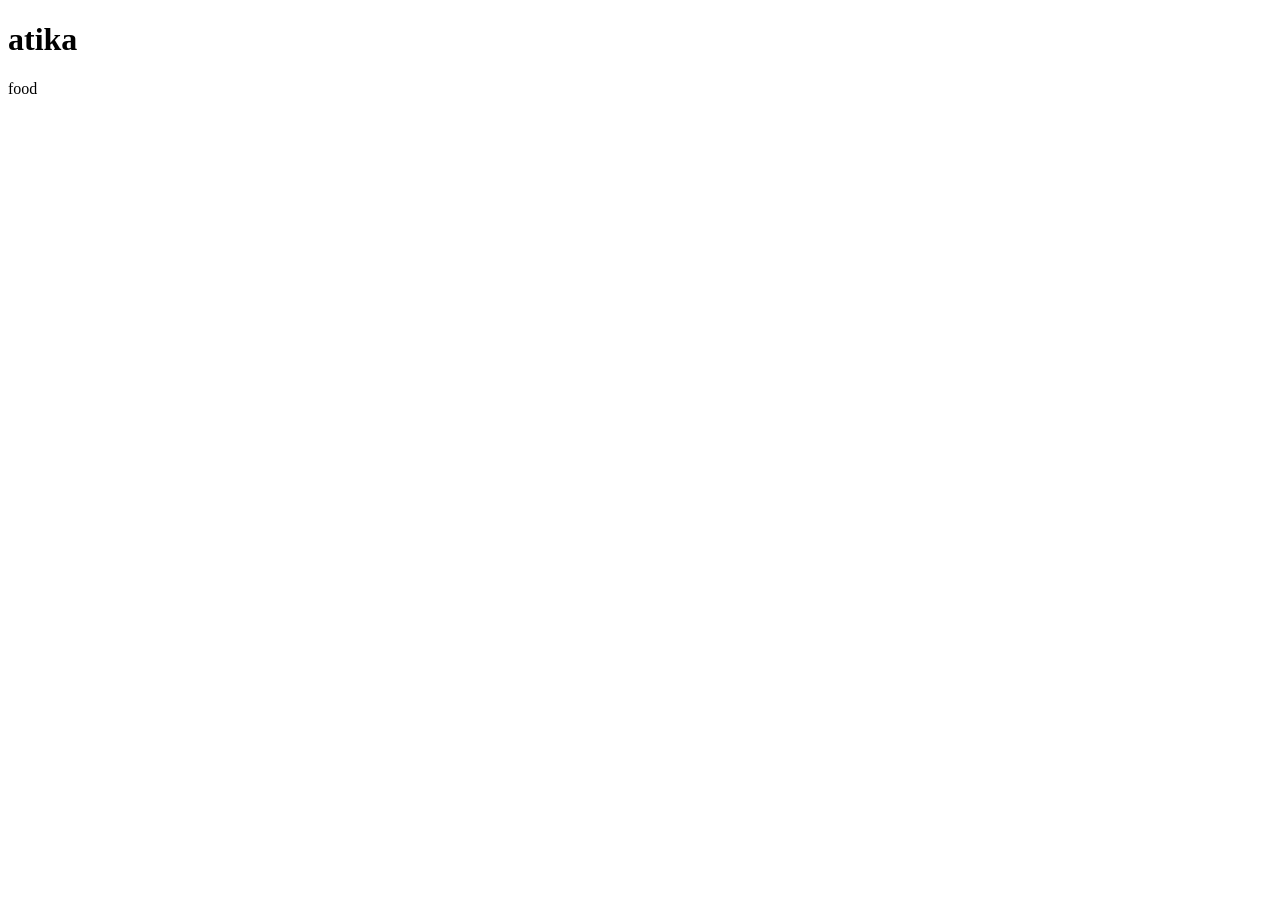
==== index.html @ 4197ef55 "add index file" ====
<!DOCTYPE html>
<html lang="en">
<head>
    <meta charset="UTF-8">
    <meta name="viewport" content="width=device-width, initial-scale=1.0">
    <title>MTM6130</title>
</head>
<body>
    <header>
        <h1>atika</h1>
        <main>food        </main>

    </header>
</body>
</html>
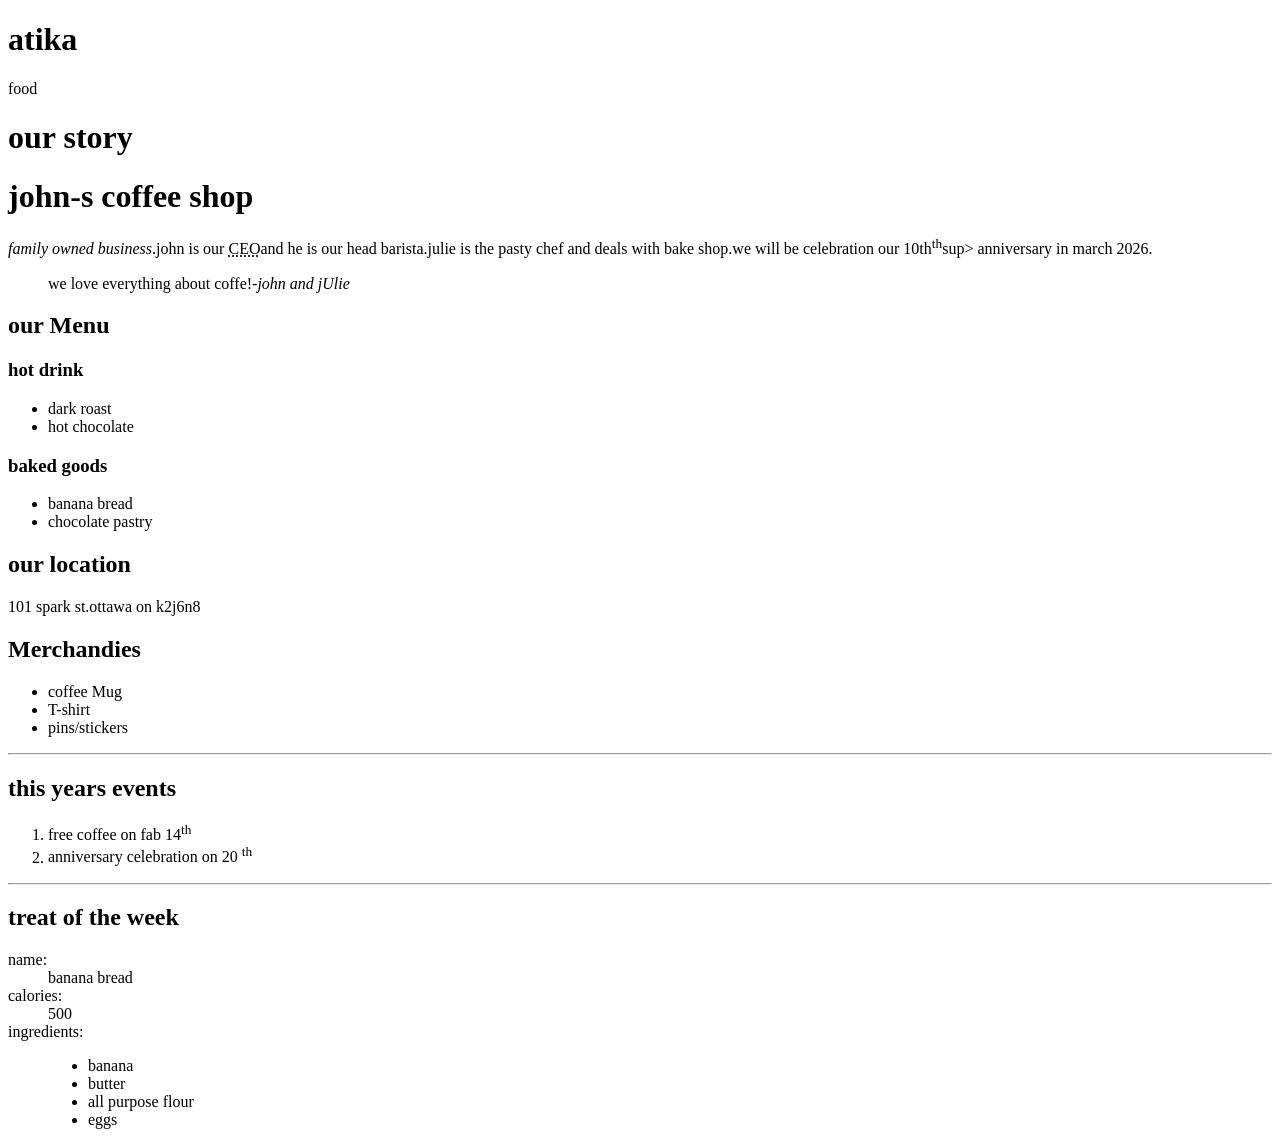
==== commit 31ca5a68: "week 3 demo about html elements" ====
--- a/index.html
+++ b/index.html
@@ -1,15 +1,118 @@
 <!DOCTYPE html>
 <html lang="en">
+
 <head>
     <meta charset="UTF-8">
     <meta name="viewport" content="width=device-width, initial-scale=1.0">
     <title>MTM6130</title>
 </head>
+
 <body>
     <header>
         <h1>atika</h1>
-        <main>food        </main>
+        <main>food </main>
 
     </header>
+
 </body>
-</html>+<!DOCTYPE html>
+<html lang="en">
+
+<head>
+    <meta charset="UTF-8">
+    <meta name="viewport" content="width=device-width, initial-scale=1.0">
+    <title>week3
+
+    </title>
+</head>
+
+<body>
+    <header>
+        <!--cmd +/  -->
+        <!--ctr +/  -->
+        <!--this is the mainregion  -->
+        <main>
+            <h1>our story</h1>
+
+        </main>
+        <h1>john-s coffee shop</h1>
+
+        <p><em>family owned business</em>.john is our <abbr title="chief executive officer  ">CEO</abbr>and he is our
+            head barista.julie is the pasty chef and deals with bake shop.we will be celebration our
+            10th<sup>th</sup>sup> anniversary in march 2026.</p>
+        <blockquote>we love everything about coffe!-<cite>john and jUlie </cite></blockquote>
+
+        <!--our Menu-->
+        <section>
+            <h2>our Menu</h2>
+            <h3>hot drink</h3>
+            <ul>
+                <li>dark roast</li>
+                <li>hot chocolate</li>
+            </ul>
+            <h3>baked goods</h3>
+            <ul>
+                <li>banana bread</li>
+                <li>chocolate pastry</li>
+                <ul>
+
+
+        </section>
+
+        <!--our location-->
+        <section>
+            <h2>our location</h2>
+            <adress>101 spark st.ottawa on k2j6n8</adress>
+        </section>
+        <!--side bussiness-->
+        <aside>
+            <h2>Merchandies</h2>
+            <ul>
+                <li>coffee Mug</li>
+                <li>T-shirt</li>
+                <li>pins/stickers</li>
+            </ul>
+
+        </aside>
+        <!--2026 events-->
+        <hr>
+        <h2>this years events</h2>
+        <ol>
+            <li>free coffee on fab 14<sup>th</sup></li>
+            <li>anniversary celebration on 20 <sup>th</march>
+            </li>
+
+        </ol>
+        </section>
+        <hr>
+        <!--item of the week-->
+        <section>
+            <h2>treat of the week</h2>
+            <dl>
+                <dt>name:</dt>
+                <dd>banana bread</dd>
+                <dt>calories:</dt>
+                <dd>500</dd>
+                <dt>ingredients:</dt>
+                <dd>
+                    <ul>
+                        <li>banana</li>
+                        <li>butter</li>
+                        <li>all purpose flour</li>
+                        <li>eggs</li>
+
+                    </ul>
+                </dd>
+            </dl>
+        </section>
+        </main>
+        <footer>
+
+        </footer>
+        </main>
+
+</body>
+
+</html>
+
+</html
